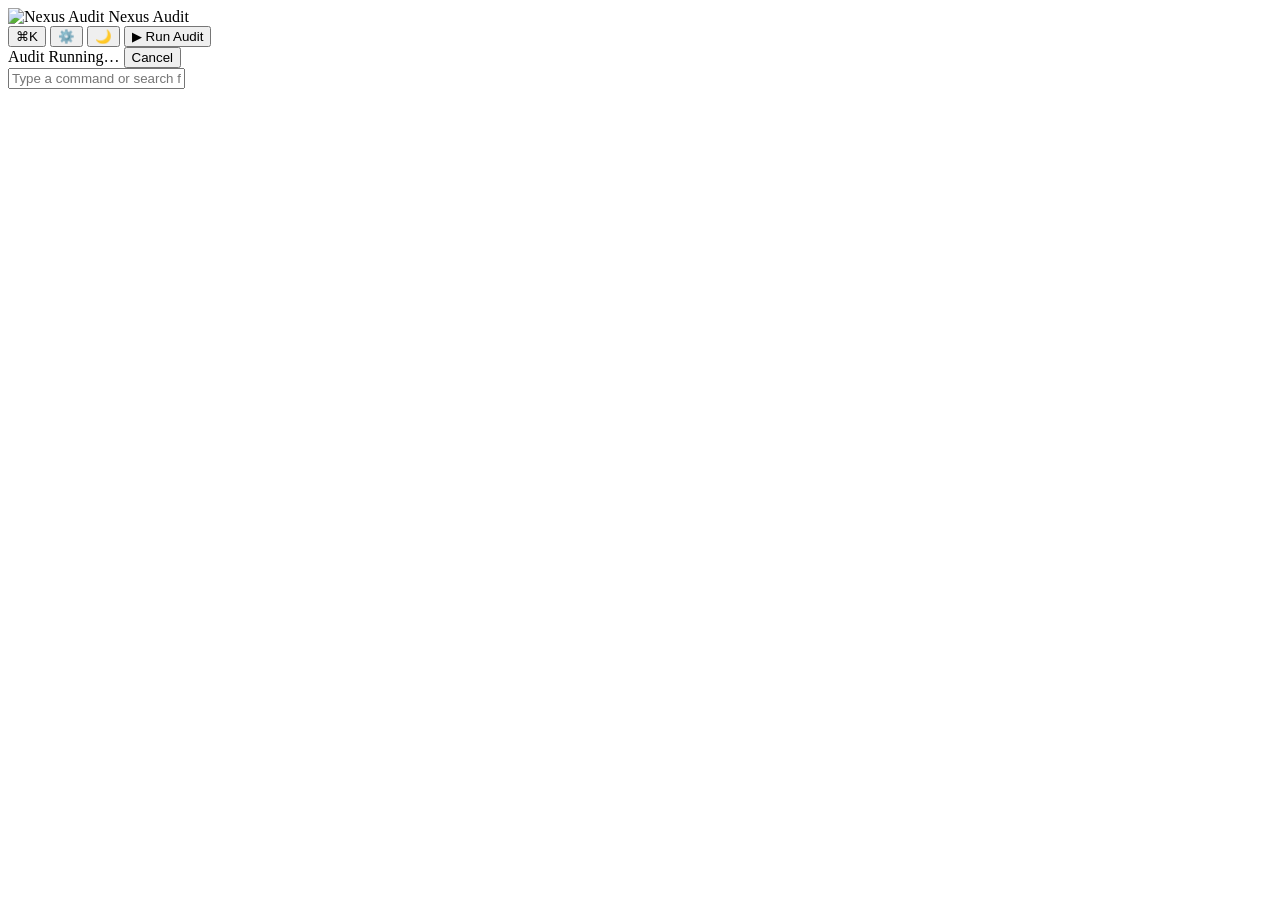
==== frontend/index.html @ a4f0dcea "add all files" ====
<!DOCTYPE html>
<html lang="en" data-theme="dark">
<head>
    <meta charset="UTF-8">
    <meta name="viewport" content="width=device-width, initial-scale=1.0">
    <title>Nexus Audit — Command Center</title>
    <link rel="stylesheet" href="/static/css/variables.css">
    <link rel="stylesheet" href="/static/css/layout.css">
    <link rel="stylesheet" href="/static/css/components.css">
    <script type="module" src="/static/js/main.js" defer></script>
</head>
<body>
<div id="app">

    <!-- Top Bar -->
    <header id="topbar">
        <div class="topbar-left">
            <img src="/static/assets/logo.svg" class="logo" alt="Nexus Audit">
            <span class="app-name">Nexus Audit</span>
        </div>
        <div class="topbar-right">
            <button id="btn-palette" class="icon-btn" title="Command palette (Cmd+K)">⌘K</button>
            <button id="btn-settings" class="icon-btn" title="Settings">⚙️</button>
            <button id="btn-theme" class="icon-btn" title="Toggle theme">🌙</button>
            <button id="btn-run" class="primary-btn">▶ Run Audit</button>
        </div>
    </header>

    <!-- Main View Container -->
    <main id="view-container">
        <div id="view-dashboard" class="view"></div>
        <div id="view-issues" class="view hidden"></div>
        <div id="view-history" class="view hidden"></div>
    </main>

    <!-- Progress Panel (slides up during audit) -->
    <div id="progress-panel">
        <div class="progress-header">
            <span id="progress-title">Audit Running…</span>
            <button id="btn-cancel" class="secondary-btn">Cancel</button>
        </div>
        <div id="progress-scanners"></div>
        <div id="progress-log"></div>
    </div>

    <!-- Modals -->
    <div id="modal-overlay" class="modal-overlay"></div>
    <div id="modal-settings" class="modal"></div>
    <div id="modal-issue" class="modal"></div>

    <!-- Command Palette -->
    <div id="command-palette">
        <input type="text" class="palette-input" placeholder="Type a command or search findings...">
        <div class="palette-list"></div>
    </div>

</div>
</body>
</html>
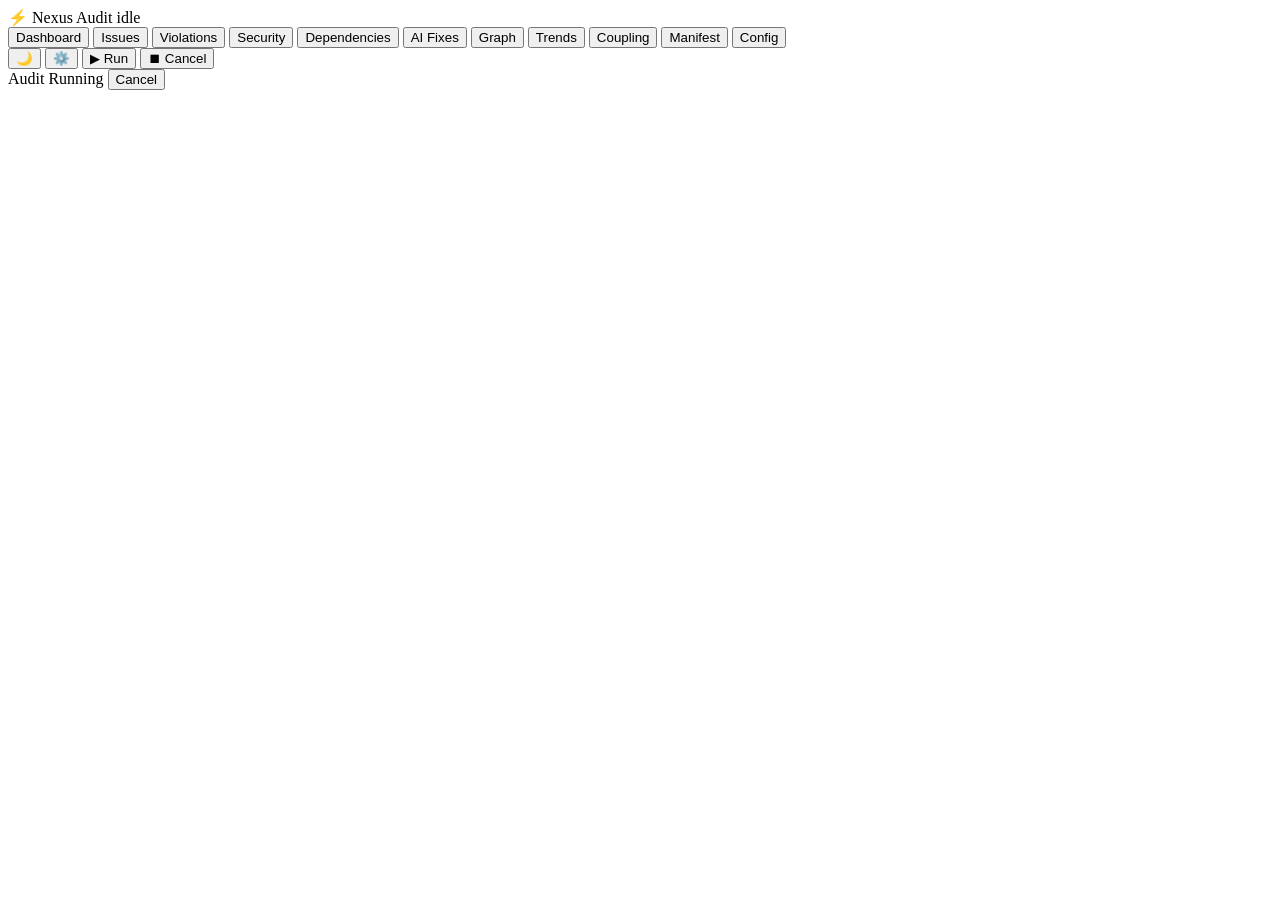
==== commit cb6424ac: "Step 2 : update frontend files" ====
--- a/frontend/index.html
+++ b/frontend/index.html
@@ -1,59 +1,72 @@
 <!DOCTYPE html>
 <html lang="en" data-theme="dark">
 <head>
-    <meta charset="UTF-8">
-    <meta name="viewport" content="width=device-width, initial-scale=1.0">
-    <title>Nexus Audit — Command Center</title>
-    <link rel="stylesheet" href="/static/css/variables.css">
-    <link rel="stylesheet" href="/static/css/layout.css">
-    <link rel="stylesheet" href="/static/css/components.css">
-    <script type="module" src="/static/js/main.js" defer></script>
+  <meta charset="UTF-8">
+  <meta name="viewport" content="width=device-width, initial-scale=1.0">
+  <title>Nexus Audit — Command Center</title>
+  <link rel="preconnect" href="https://fonts.googleapis.com">
+  <link rel="preconnect" href="https://fonts.gstatic.com" crossorigin>
+  <link href="https://fonts.googleapis.com/css2?family=Inter:wght@400;500;600;700&family=JetBrains+Mono:wght@400;500&display=swap" rel="stylesheet">
+  <link rel="stylesheet" href="/static/css/variables.css">
+  <link rel="stylesheet" href="/static/css/layout.css">
+  <link rel="stylesheet" href="/static/css/components.css">
+  <link rel="stylesheet" href="/static/css/themes.css">
+  <script type="module" src="/static/js/main.js"></script>
 </head>
 <body>
-<div id="app">
 
-    <!-- Top Bar -->
-    <header id="topbar">
-        <div class="topbar-left">
-            <img src="/static/assets/logo.svg" class="logo" alt="Nexus Audit">
-            <span class="app-name">Nexus Audit</span>
-        </div>
-        <div class="topbar-right">
-            <button id="btn-palette" class="icon-btn" title="Command palette (Cmd+K)">⌘K</button>
-            <button id="btn-settings" class="icon-btn" title="Settings">⚙️</button>
-            <button id="btn-theme" class="icon-btn" title="Toggle theme">🌙</button>
-            <button id="btn-run" class="primary-btn">▶ Run Audit</button>
-        </div>
-    </header>
+<header id="topbar">
+  <div class="topbar-left">
+    <span class="app-name">⚡ Nexus Audit</span>
+    <span id="status-badge" class="badge badge-idle">idle</span>
+  </div>
+  <nav id="tab-nav">
+    <button class="tab-btn active" data-view="dashboard">Dashboard</button>
+    <button class="tab-btn" data-view="issues">Issues</button>
+    <button class="tab-btn" data-view="violations">Violations</button>
+    <button class="tab-btn" data-view="security">Security</button>
+    <button class="tab-btn" data-view="dependencies">Dependencies</button>
+    <button class="tab-btn" data-view="recommendations">AI Fixes</button>
+    <button class="tab-btn" data-view="graph">Graph</button>
+    <button class="tab-btn" data-view="trends">Trends</button>
+    <button class="tab-btn" data-view="coupling">Coupling</button>
+    <button class="tab-btn" data-view="manifest">Manifest</button>
+    <button class="tab-btn" data-view="config-health">Config</button>
+  </nav>
+  <div class="topbar-right">
+    <button id="btn-theme" class="icon-btn" title="Toggle theme">🌙</button>
+    <button id="btn-settings" class="icon-btn" title="Settings">⚙️</button>
+    <button id="btn-run" class="btn-primary">▶ Run</button>
+    <button id="btn-cancel" class="btn-danger hidden">⏹ Cancel</button>
+  </div>
+</header>
 
-    <!-- Main View Container -->
-    <main id="view-container">
-        <div id="view-dashboard" class="view"></div>
-        <div id="view-issues" class="view hidden"></div>
-        <div id="view-history" class="view hidden"></div>
-    </main>
+<main id="app-main">
+  <div id="view-dashboard"     class="view active"></div>
+  <div id="view-issues"        class="view hidden"></div>
+  <div id="view-violations"    class="view hidden"></div>
+  <div id="view-security"      class="view hidden"></div>
+  <div id="view-dependencies"  class="view hidden"></div>
+  <div id="view-recommendations" class="view hidden"></div>
+  <div id="view-graph"         class="view hidden"></div>
+  <div id="view-trends"        class="view hidden"></div>
+  <div id="view-coupling"      class="view hidden"></div>
+  <div id="view-manifest"      class="view hidden"></div>
+  <div id="view-config-health" class="view hidden"></div>
+  <div id="view-settings"      class="view hidden"></div>
+</main>
 
-    <!-- Progress Panel (slides up during audit) -->
-    <div id="progress-panel">
-        <div class="progress-header">
-            <span id="progress-title">Audit Running…</span>
-            <button id="btn-cancel" class="secondary-btn">Cancel</button>
-        </div>
-        <div id="progress-scanners"></div>
-        <div id="progress-log"></div>
-    </div>
+<div id="progress-panel" class="hidden">
+  <div class="progress-header">
+    <span id="progress-title">Audit Running</span>
+    <button id="btn-cancel-panel" class="btn-danger-sm">Cancel</button>
+  </div>
+  <div id="scanner-bars"></div>
+  <div id="log-output"></div>
+</div>
 
-    <!-- Modals -->
-    <div id="modal-overlay" class="modal-overlay"></div>
-    <div id="modal-settings" class="modal"></div>
-    <div id="modal-issue" class="modal"></div>
+<div id="modal-overlay" class="hidden"></div>
+<div id="modal-container" class="hidden"></div>
 
-    <!-- Command Palette -->
-    <div id="command-palette">
-        <input type="text" class="palette-input" placeholder="Type a command or search findings...">
-        <div class="palette-list"></div>
-    </div>
-
-</div>
 </body>
 </html>
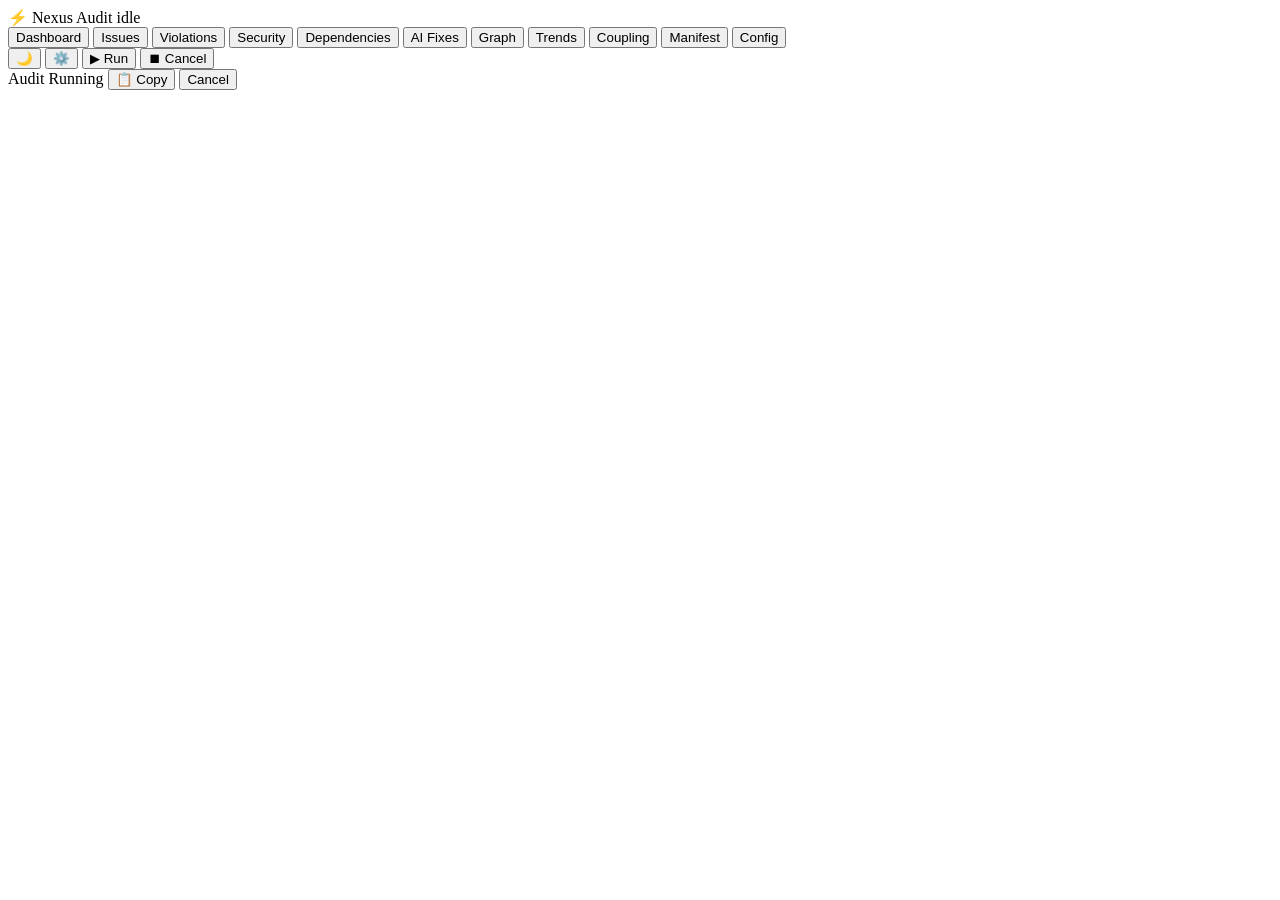
==== commit 3438200a: "Went through a lot of iteration but stable" ====
--- a/frontend/index.html
+++ b/frontend/index.html
@@ -59,6 +59,7 @@
 <div id="progress-panel" class="hidden">
   <div class="progress-header">
     <span id="progress-title">Audit Running</span>
+    <button id="btn-copy-logs" class="btn-secondary-sm" title="Copy all logs">📋 Copy</button>
     <button id="btn-cancel-panel" class="btn-danger-sm">Cancel</button>
   </div>
   <div id="scanner-bars"></div>
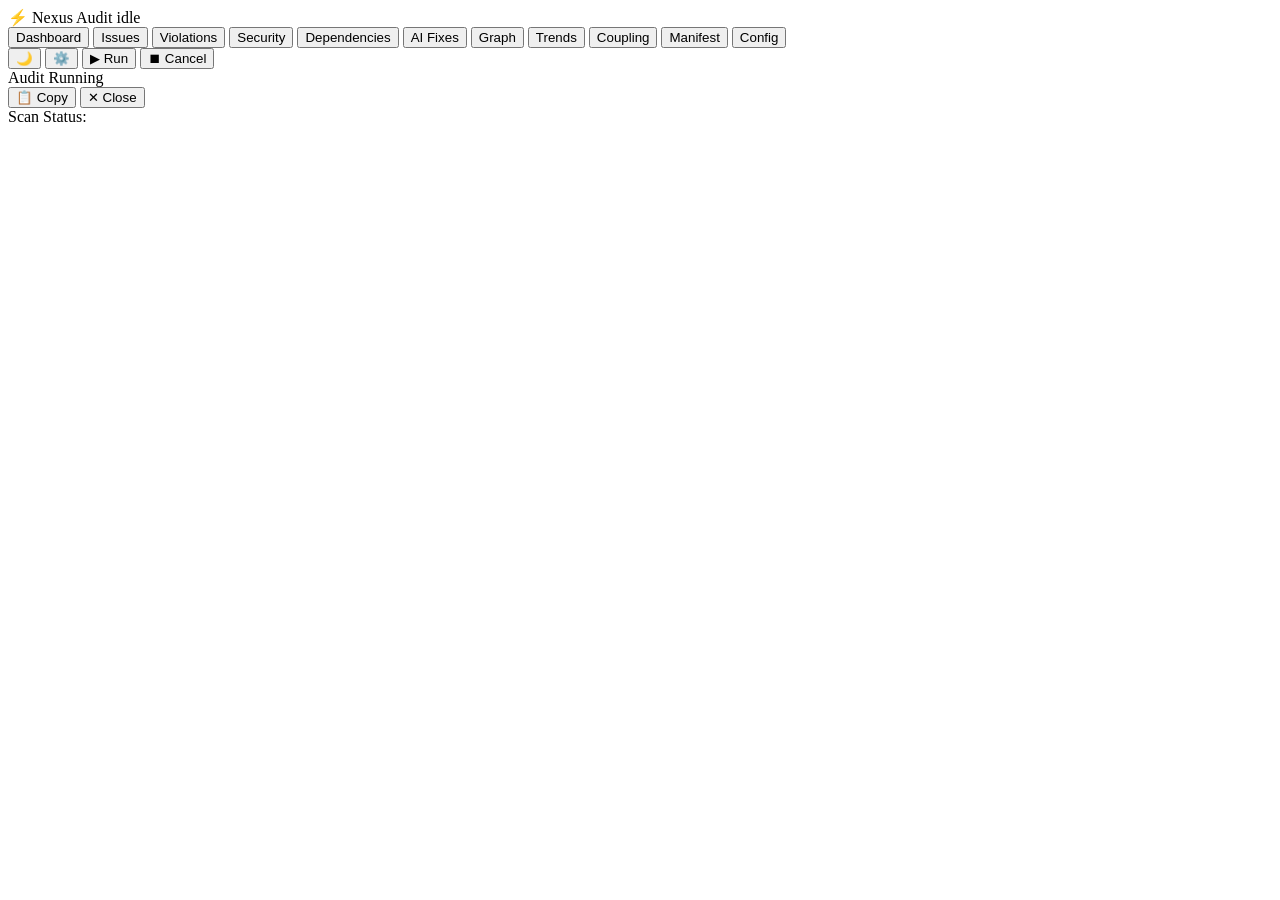
==== commit 6d1cc186: "fix(console): CSS variables + complete console HTML/CSS/JS redesign" ====
--- a/frontend/index.html
+++ b/frontend/index.html
@@ -56,14 +56,33 @@
   <div id="view-settings"      class="view hidden"></div>
 </main>
 
-<div id="progress-panel" class="hidden">
-  <div class="progress-header">
-    <span id="progress-title">Audit Running</span>
-    <button id="btn-copy-logs" class="btn-secondary-sm" title="Copy all logs">📋 Copy</button>
-    <button id="btn-cancel-panel" class="btn-danger-sm">Cancel</button>
+<div id="progress-panel" class="audit-console hidden">
+
+  <!-- Row 1: Header — 24px -->
+  <div class="audit-console__header">
+    <span class="audit-console__title">Audit Running</span>
+    <div class="audit-console__actions">
+      <button id="btn-copy-log" class="console-btn console-btn--copy">
+        📋 Copy
+      </button>
+      <button id="btn-cancel-panel" class="console-btn console-btn--close">
+        ✕ Close
+      </button>
+    </div>
   </div>
-  <div id="scanner-bars"></div>
-  <div id="log-output"></div>
+
+  <!-- Row 2: Status bar — 18px, shown only after completion -->
+  <div id="console-status-bar" class="audit-console__status hidden">
+    <span class="status-bar__label">Scan Status:</span>
+    <span id="status-bar-scanners"></span>
+  </div>
+
+  <!-- Row 3: Scanner progress bars — compact, scrollable -->
+  <div id="scanner-bars" class="audit-console__bars"></div>
+
+  <!-- Row 4: Log pane — fills remaining height -->
+  <div id="log-output" class="audit-console__log"></div>
+
 </div>
 
 <div id="modal-overlay" class="hidden"></div>
